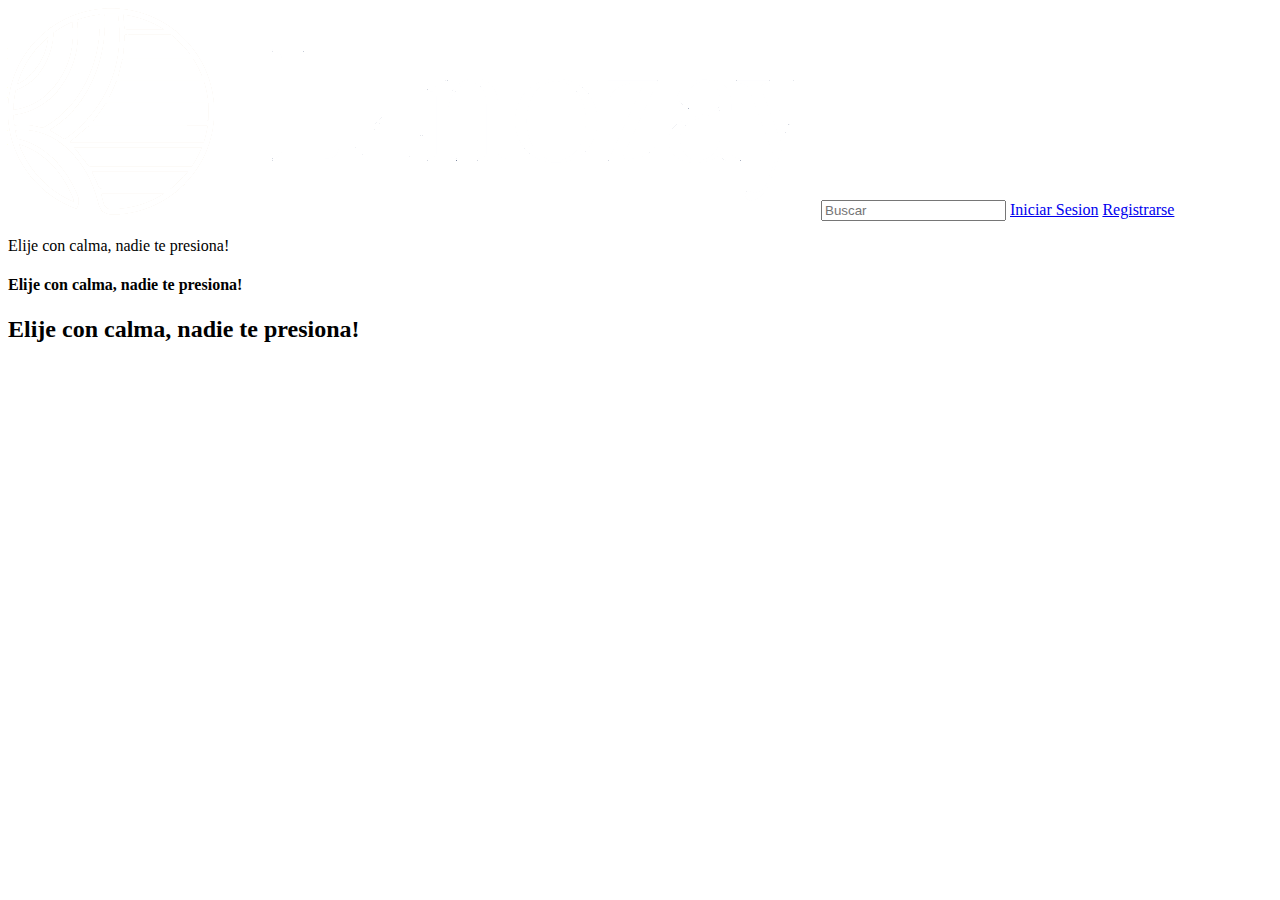
==== Index.html @ 6fafcfee "Creacion del main, y nav, pocisionamiento del logo y botones para formato cell" ====
<!DOCTYPE html>
<html lang="en">
<head>
    <meta charset="UTF-8">
    <meta name="viewport" content="width=device-width, initial-scale=1.0">
    <title>LenozayCo</title>
    <link rel="stylesheet" href="styles/Stylesheep.css">
    <link rel="preconnect" href="https://fonts.googleapis.com">
    <link rel="preconnect" href="https://fonts.gstatic.com" crossorigin>
    <link href="https://fonts.googleapis.com/css2?family=Cardo:wght@400;700&family=Poppins:wght@200;400;700&display=swap" rel="stylesheet">
</head>
<body>
    <main class="principal">
        <nav class="navegacion">
            <img src="Images/Logotipo en blanco.png" alt="" class="logo_principal">
            <input type="search" class="buscador" placeholder="Buscar">
            <a href="unlink" class="inisiar boton">Iniciar Sesion</a>
            <a href="unlink" class="registrarse boton boton_display">Registrarse</a>
        </nav>
        <div class="container">
            <p class="mensaje">Elije con calma, nadie te presiona!</p>
            <h4 class="mensaje">Elije con calma, nadie te presiona!</h4>
            <h2 class="mensaje">Elije con calma, nadie te presiona!</h2>
        </div>
    </main>
</body>
</html>
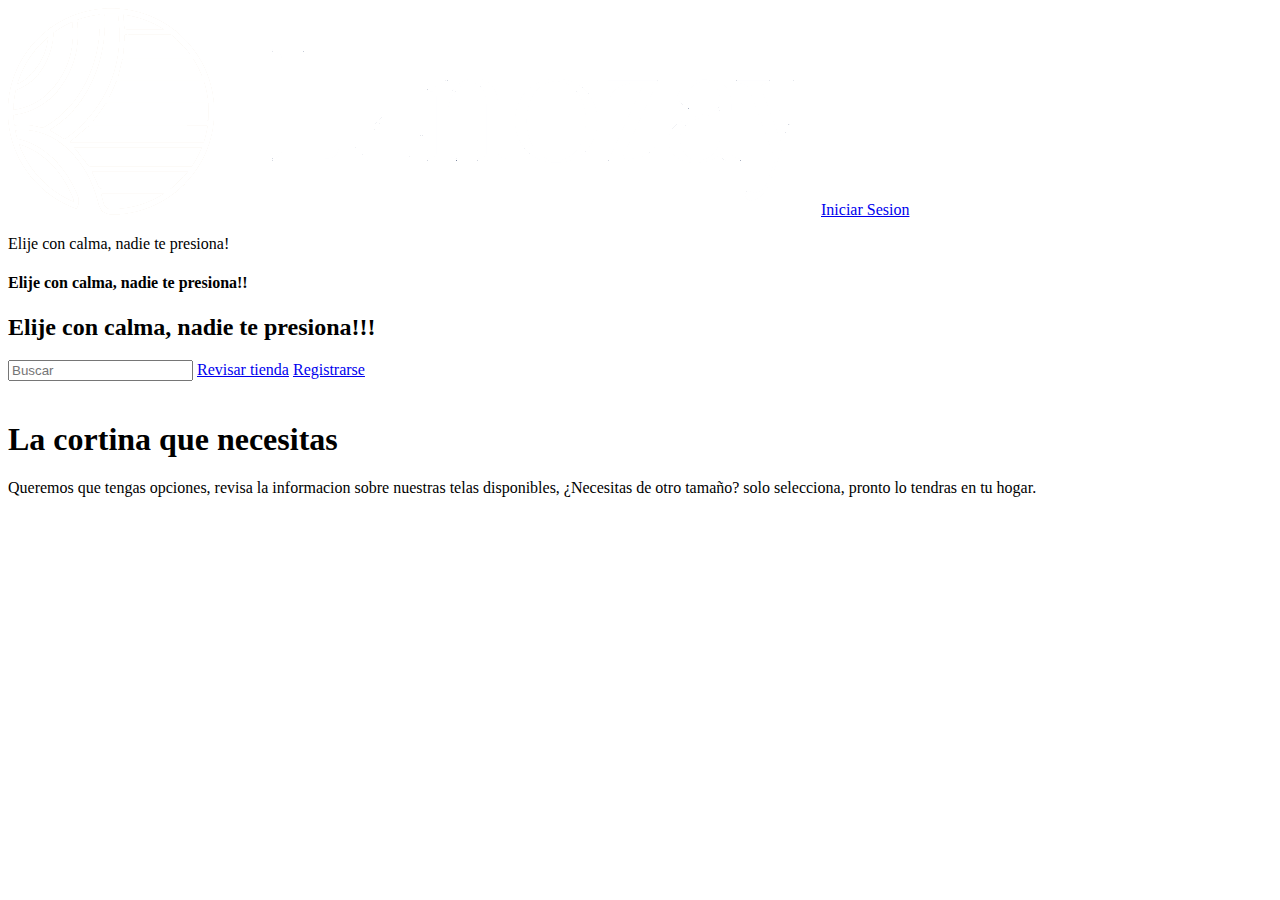
==== commit 94180709: "Cree regster.html, y modifique los colores, tambien vinculo los dos html." ====
--- a/Index.html
+++ b/Index.html
@@ -13,15 +13,27 @@
     <main class="principal">
         <nav class="navegacion">
             <img src="Images/Logotipo en blanco.png" alt="" class="logo_principal">
-            <input type="search" class="buscador" placeholder="Buscar">
-            <a href="unlink" class="inisiar boton">Iniciar Sesion</a>
-            <a href="unlink" class="registrarse boton boton_display">Registrarse</a>
+            <a href="unlink" class="boton">Iniciar Sesion</a>
         </nav>
         <div class="container">
             <p class="mensaje">Elije con calma, nadie te presiona!</p>
-            <h4 class="mensaje">Elije con calma, nadie te presiona!</h4>
-            <h2 class="mensaje">Elije con calma, nadie te presiona!</h2>
+            <h4 class="mensaje">Elije con calma, nadie te presiona!!</h4>
+            <h2 class="mensaje">Elije con calma, nadie te presiona!!!</h2>
+        </div>
+        <div class="list_container">
+            <input type="search" class="list_boton" placeholder="Buscar">
+            <a href="unlink" class="list_boton_access boton">Revisar tienda</a>
+            <a href="Register.html" class="list_boton_access boton">Registrarse</a>
         </div>
     </main>
+    <img class="picture" src="images/Cortina azul.jpg" alt="">
+    <section class="info">
+        <div class="container_information">
+            <h1 class="title">La cortina que necesitas</h1>
+            <p class="pharagrap">Queremos que tengas opciones, revisa la informacion sobre nuestras telas disponibles, ¿Necesitas de otro tamaño?
+            solo selecciona, pronto lo tendras en tu hogar.
+        </p>
+        </div>
+    </section>
 </body>
 </html>